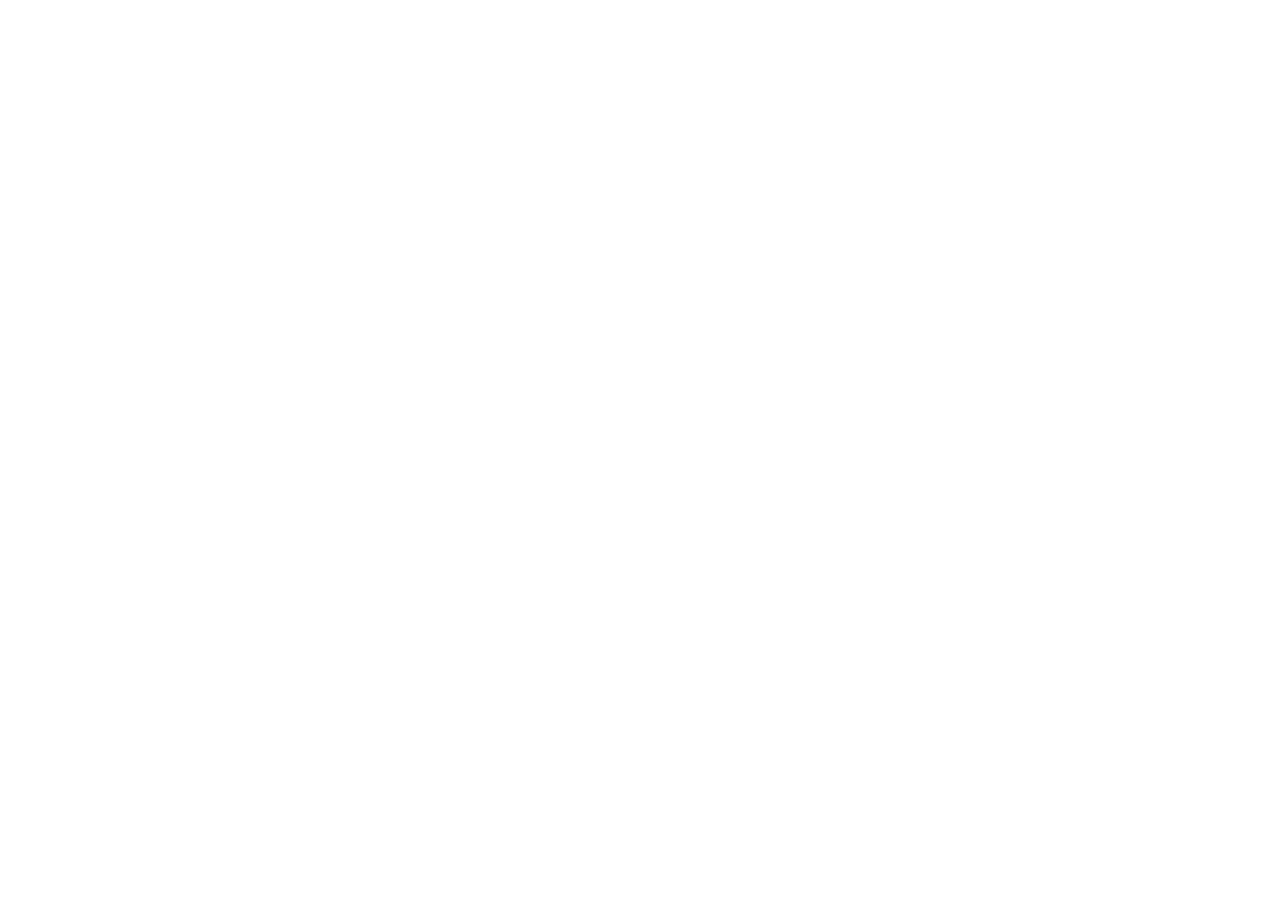
==== index.html @ 48e696e6 "Initial files saved" ====
<!DOCTYPE html>
<html lang="en">
  <head>
    <meta charset="utf-8" />
     <link type="text/css" rel="stylesheet" href="css/normalize.css"/>
     <link type="text/css" rel="stylesheet" href="css/stylesheet.css"/>
      <title>Assignment One</title>
  </head>
    <body>
        
    </body>	
</html>
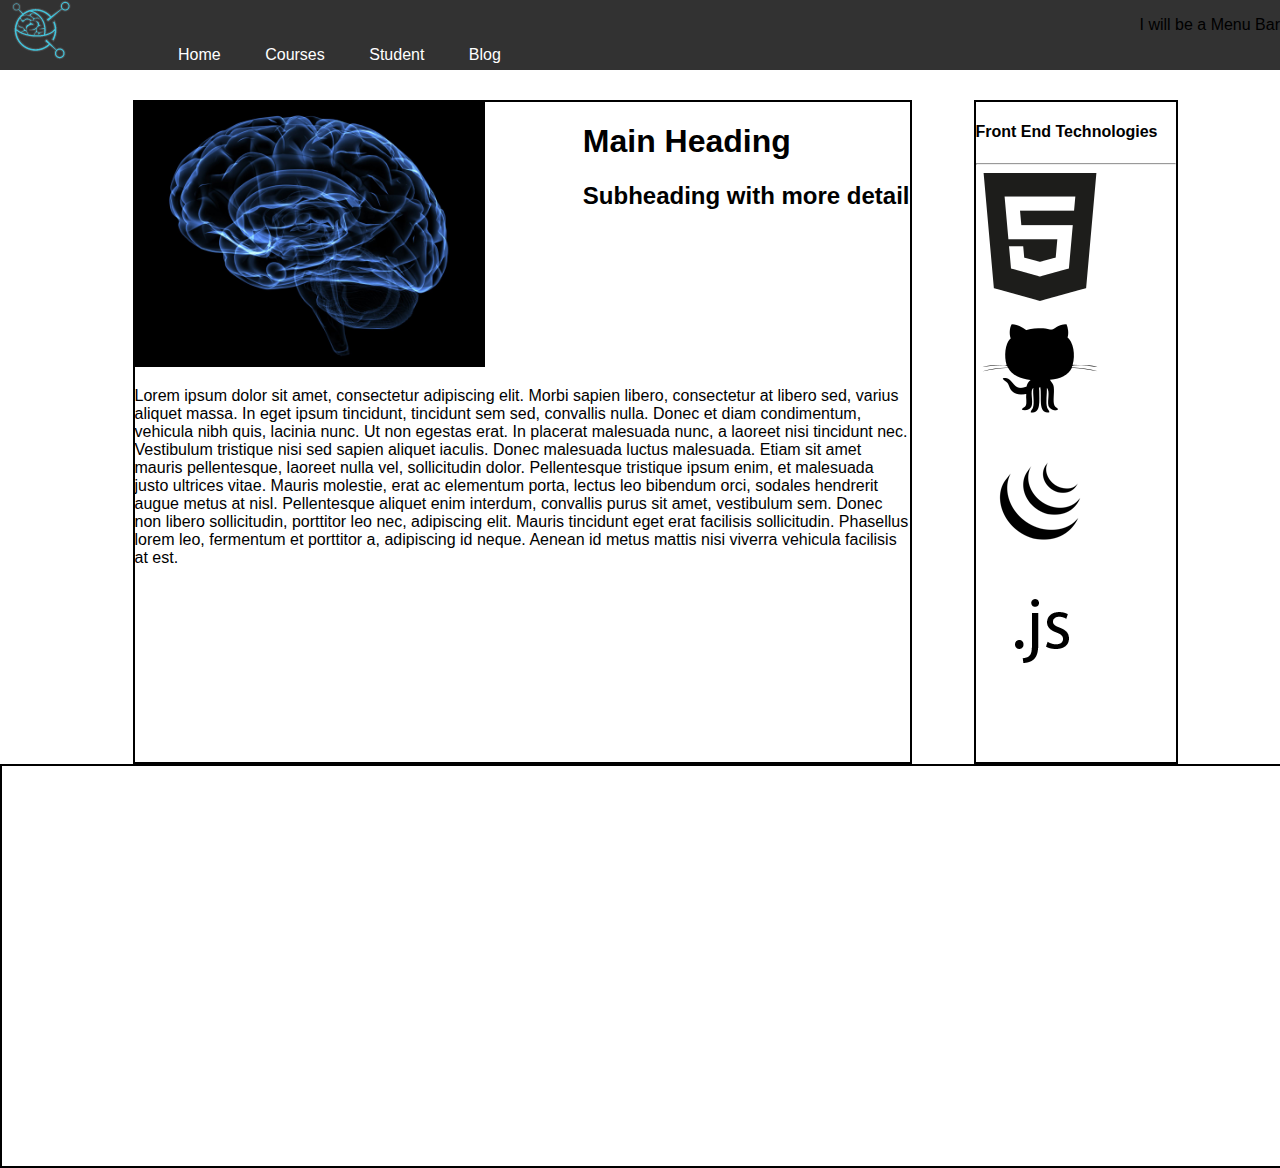
==== commit 64db470d: "Laid out framework of site" ====
--- a/index.html
+++ b/index.html
@@ -2,11 +2,50 @@
 <html lang="en">
   <head>
     <meta charset="utf-8" />
-     <link type="text/css" rel="stylesheet" href="css/normalize.css"/>
-     <link type="text/css" rel="stylesheet" href="css/stylesheet.css"/>
-      <title>Assignment One</title>
+      <link type="text/css" rel="stylesheet" href="css/normalize.css"/>
+      <link type="text/css" rel="stylesheet" href="css/stylesheet.css"/>
+        <title>Assignment One</title>
   </head>
     <body>
-        
+        <header>
+            <img src="images/logo-blue.png" alt="brain station logo">
+            <nav class="nav-bar">
+              <a href="http://www.test.com">Home</a>
+              <a href="">Courses</a>
+              <a href="">Student</a>
+              <a href="">Blog</a>
+            </nav>
+            <p class="menu-bar">I will be a Menu Bar</p>
+        </header>
+          <div class="content-container group">
+            <div class="main-content">
+                <img class="big-brain" src="images/brain-medium.jpg" alt="brain">
+              <div class="body-head">  
+                <h1>Main Heading</h1>   
+                <h2>Subheading with more detail</h2>
+              </div>  
+                <div class="body-copy">
+                  <p>
+                  Lorem ipsum dolor sit amet, consectetur adipiscing elit. Morbi sapien libero, consectetur at libero sed, varius aliquet massa. In eget ipsum tincidunt, tincidunt sem sed, convallis nulla. Donec et diam condimentum, vehicula nibh quis, lacinia nunc. Ut non egestas erat. In placerat malesuada nunc, a laoreet nisi tincidunt nec. Vestibulum tristique nisi sed sapien aliquet iaculis. Donec malesuada luctus malesuada. Etiam sit amet mauris pellentesque, laoreet nulla vel, sollicitudin dolor.
+
+                  Pellentesque tristique ipsum enim, et malesuada justo ultrices vitae. Mauris molestie, erat ac elementum porta, lectus leo bibendum orci, sodales hendrerit augue metus at nisl. Pellentesque aliquet enim interdum, convallis purus sit amet, vestibulum sem. Donec non libero sollicitudin, porttitor leo nec, adipiscing elit. Mauris tincidunt eget erat facilisis sollicitudin. Phasellus lorem leo, fermentum et porttitor a, adipiscing id neque. Aenean id metus mattis nisi viverra vehicula facilisis at est.
+                  </p>    
+                </div>
+              </div>
+                <div class="body-side">
+                  <h4>Front End Technologies</h4>
+                  <hr>
+                  <img src="images/html5.png" alt="HTML5">
+                  <img src="images/github.png" alt="Github">
+                  <img src="images/jquery.png" alt="jquery">
+                  <img src="images/js.png" alt="javascript">
+                </div>
+          </div>
+
+        <footer>
+          <div class="social-buttons">
+          </div>
+
+        </footer>
     </body>	
 </html>--- a/css/stylesheet.css
+++ b/css/stylesheet.css
@@ -0,0 +1,91 @@
+body {
+	position: relative;
+}
+
+header {
+	height: 70px;
+	width: 100%;
+	background-color: #323232;
+}
+
+nav {
+display: inline-block;
+height:30px;
+text-align: center;
+width: 500px;
+line-height: 30px;
+padding: 10px;
+}
+
+.nav-bar a{
+  padding: 0px 10px 0px 10px;
+  font-family: ':Lato', sans-serif;
+  margin:0px 10px 0px 10px;
+  text-decoration: none;
+  font-size: 16px;
+  height: 26px;
+  display: inline-block;
+  position:relative;
+  color:white;
+}
+
+div.main-content {
+	position: relative;
+	width: 775px;
+	height: 660px;
+	display: inline-block;
+	margin: 30px auto auto 30px;
+	border: solid 2px;
+	float: left;
+
+}
+
+img.big-brain {
+	width: 350px;
+	height: 265px;
+}
+
+.content-container {
+		margin: 0 auto;
+		width: 1075px;
+}
+
+.body-head {
+	position: relative;
+	float: right;
+}
+
+.body-side {
+	position: relative;
+	border: solid 2px;
+	display: inline-block;
+ 	width:200px;
+ 	height: 660px;
+	margin-top: 30px;
+	margin-left: 30px;
+	float: right;
+
+}
+
+
+.menu-bar {
+	display: inline-block;
+	float: right;
+}
+
+.social-buttons {
+
+}
+
+footer {
+	border: solid 2px;
+	width: 100%;
+	height: 400px;
+}
+
+.group:after {
+  content: "";
+  display: table;
+  clear: both;
+}
+
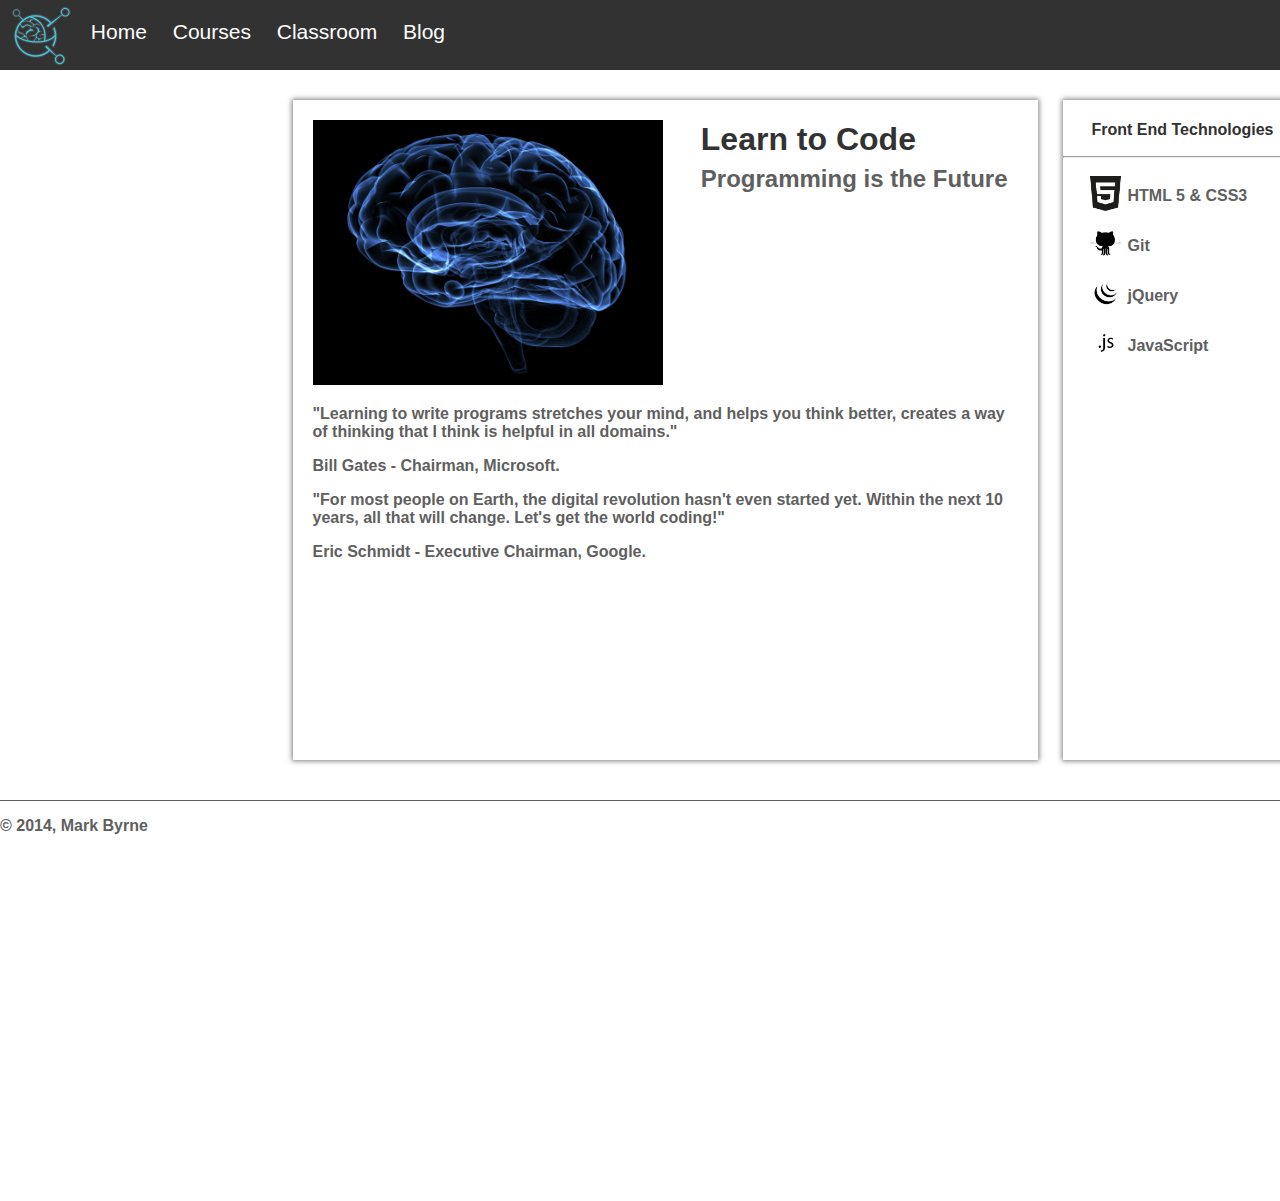
==== commit bf40081f: "All Pages Added" ====
--- a/index.html
+++ b/index.html
@@ -10,42 +10,60 @@
         <header>
             <img src="images/logo-blue.png" alt="brain station logo">
             <nav class="nav-bar">
-              <a href="http://www.test.com">Home</a>
-              <a href="">Courses</a>
-              <a href="">Student</a>
-              <a href="">Blog</a>
+              <a href="index.html">Home</a>
+              <a href="courses.html">Courses</a>
+              <a href="classroom.html">Classroom</a>
+              <a href="http://blog.brainstation.it/">Blog</a>
             </nav>
-            <p class="menu-bar">I will be a Menu Bar</p>
-        </header>
+            <div class="menu-bar group">
+              <a href="#">Email Us</a>
+            </div>
+        
+       </header>
           <div class="content-container group">
             <div class="main-content">
                 <img class="big-brain" src="images/brain-medium.jpg" alt="brain">
               <div class="body-head">  
-                <h1>Main Heading</h1>   
-                <h2>Subheading with more detail</h2>
+                <h1>Learn to Code</h1>   
+                <h2>Programming is the Future</h2>
               </div>  
                 <div class="body-copy">
                   <p>
-                  Lorem ipsum dolor sit amet, consectetur adipiscing elit. Morbi sapien libero, consectetur at libero sed, varius aliquet massa. In eget ipsum tincidunt, tincidunt sem sed, convallis nulla. Donec et diam condimentum, vehicula nibh quis, lacinia nunc. Ut non egestas erat. In placerat malesuada nunc, a laoreet nisi tincidunt nec. Vestibulum tristique nisi sed sapien aliquet iaculis. Donec malesuada luctus malesuada. Etiam sit amet mauris pellentesque, laoreet nulla vel, sollicitudin dolor.
-
-                  Pellentesque tristique ipsum enim, et malesuada justo ultrices vitae. Mauris molestie, erat ac elementum porta, lectus leo bibendum orci, sodales hendrerit augue metus at nisl. Pellentesque aliquet enim interdum, convallis purus sit amet, vestibulum sem. Donec non libero sollicitudin, porttitor leo nec, adipiscing elit. Mauris tincidunt eget erat facilisis sollicitudin. Phasellus lorem leo, fermentum et porttitor a, adipiscing id neque. Aenean id metus mattis nisi viverra vehicula facilisis at est.
+                  "Learning to write programs stretches your mind, and helps you think better, creates a way of thinking that I think is helpful in all domains."
                   </p>    
+                <p class="quote">
+                    Bill Gates - Chairman, Microsoft.
+                  </p> 
+                  <p>
+                    "For most people on Earth, the digital revolution hasn't even started yet. Within the next 10 years, all that will change. Let's get the world coding!"
+                  </p>
+                <p class="quote">
+                    Eric Schmidt - Executive Chairman, Google.
+                </p> 
                 </div>
               </div>
                 <div class="body-side">
                   <h4>Front End Technologies</h4>
-                  <hr>
-                  <img src="images/html5.png" alt="HTML5">
-                  <img src="images/github.png" alt="Github">
-                  <img src="images/jquery.png" alt="jquery">
-                  <img src="images/js.png" alt="javascript">
+                  <hr class="sideline">
+                    <div class="subtitle">
+                      <a href="#"><img src="images/html5.png" alt="HTML5">HTML 5 & CSS3</a>
+                      <a href="#"><img src="images/github.png" alt="Github">Git</a>
+                      <a href="#"><img src="images/jquery.png" alt="jquery">jQuery</a>
+                      <a href="#"><img src="images/js.png" alt="javascript">JavaScript</a>
+                    </div>
                 </div>
           </div>
 
         <footer>
-          <div class="social-buttons">
-          </div>
+          <p class="footer-note">© 2014, Mark Byrne</p>
+          <nav class="social-nav group">
+            <a href="http://facebook.com" class="sprite-social facebook">Facebook</a>
+            <a href="http://twitter.com" class="sprite-social twitter">Twitter</a>
+            <a href="http://linkedin.com" class="sprite-social linkedin">LinkedIn</a>
+            <a href="http://plus.google.com" class="sprite-social google">Google</a>
+          </nav>   
+       </footer>
 
-        </footer>
+        
     </body>	
 </html>--- a/css/stylesheet.css
+++ b/css/stylesheet.css
@@ -1,53 +1,95 @@
+
+
 body {
 	position: relative;
+	font-family: "Helvetica Neue", Helvetica, Arial, sans-serif;
+	width: 1600px;
+}
+
+body p {
+	font-size: 16px;
+	color: #5F5F5F;
+	font-weight: bold;
+}
+
+body p .quote {
+	position: relative;
+	text-align: right;
+	font-weight: normal;
+
 }
 
 header {
 	height: 70px;
 	width: 100%;
 	background-color: #323232;
+	font-size: 21px;
+}
+
+h1 {
+	color: #323232;
+}
+
+h2 {
+	color: #5F5F5F;
+	position: relative;
+	bottom: 15px;
+}
+
+header img {
+	margin-top: 5px;
+	line-height: 70px;
+	vertical-align: middle;
 }
 
 nav {
 display: inline-block;
 height:30px;
 text-align: center;
-width: 500px;
-line-height: 30px;
-padding: 10px;
 }
 
 .nav-bar a{
-  padding: 0px 10px 0px 10px;
-  font-family: ':Lato', sans-serif;
-  margin:0px 10px 0px 10px;
   text-decoration: none;
-  font-size: 16px;
-  height: 26px;
+  font-size: 21px;
+  padding: 5px 10px;
   display: inline-block;
-  position:relative;
   color:white;
 }
 
+.nav-bar a:hover {
+border-radius: 5px;
+background-color: #5F5F5F;
+text-align: center;
+
+}
+
 div.main-content {
 	position: relative;
-	width: 775px;
+	width: 715px;
+	left: 45px;
 	height: 660px;
 	display: inline-block;
 	margin: 30px auto auto 30px;
-	border: solid 2px;
 	float: left;
+	padding-right: 30px;
+	box-shadow: 0px 0px 5px 1px rgba(54,50,54,0.64);
 
 }
 
 img.big-brain {
 	width: 350px;
 	height: 265px;
-}
+	margin-top: 20px;
+	margin-left: 20px;
+}
+
+.body-copy {
+	margin-left: 20px;
+} 
 
 .content-container {
 		margin: 0 auto;
-		width: 1075px;
+		width: 1165px;
 }
 
 .body-head {
@@ -55,33 +97,365 @@
 	float: right;
 }
 
+.body-head.subpage {
+	float: center;
+	text-align: center;
+}
+
 .body-side {
 	position: relative;
-	border: solid 2px;
-	display: inline-block;
- 	width:200px;
+	display: inline-block;
+ 	width:240px;
  	height: 660px;
+ 	right: 80px;
 	margin-top: 30px;
-	margin-left: 30px;
 	float: right;
-
-}
-
+	box-shadow: 0px 0px 5px 1px rgba(54,50,54,0.64);
+
+}
+
+.body-side img {
+	height: 35px;
+}
+
+h4 {
+	text-align: center;
+	color: #323232;
+	font-weight: bold;
+	height: 13px;
+}
+
+.subtitle {
+padding-left: 25px;
+}
+
+.subtitle a {
+	display: inline-block;
+	position: relative;
+	color: #5F5F5F;
+	text-align: left;
+	font-weight: bold;
+	width: 100%;
+	line-height: 40px;
+	vertical-align: middle;
+	text-decoration: none;
+
+}
+
+
+.subtitle img {
+	padding-right: 5px;
+	position: relative;
+	top: 10px;
+}
 
 .menu-bar {
 	display: inline-block;
+	border-radius: 5px;
+	background-color: #1587EB;
+	text-align: center;
+	padding: 5px 10px;
+	margin: 15px;
+	position: relative;
+	padding-right: 30px;
+	padding-left: 30px;
+	left: 960px;
+}
+
+.menu-bar ul {
+list-style: none;
+display: none;
+position: absolute;
+margin: 0;
+background-color: #5F5F5F;
+top: 50px;
+left: 0;
+border-radius: 5px;
+z-index: 10;
+
+}
+
+/* 
+.menu-bar:hover ul{
+display: block;
+width: 200px;
+}
+*/
+
+/*.menu-bar .triangle {
+	width: 0;
+	height: 0;
+	border: 10px solid transparent;
+	border-top-color: white;
+	display: inline-block;
 	float: right;
-}
-
-.social-buttons {
-
+	margin-top: 10px;
+}
+*/
+
+.menu-bar a {
+	text-decoration: none;
+	color: white;
+	margin-left: 6px;
+}
+
+.header-courses {
+	height: 70px;
+	width: 100%;
+	background-color: white;
+	font-size: 21px;
+}
+
+.h1-courses {
+	font-size: 22px;
+	font-weight: normal;
+	text-align: center;
+}
+
+.h2-courses {
+	font-weight: bold;
+	text-align: center;
+	font-size: 16px;
+	padding-top: 14px;
+}
+
+.btn {
+	-moz-box-shadow:inset 0px 1px 0px 0px #ffffff;
+	-webkit-box-shadow:inset 0px 1px 0px 0px #ffffff;
+	box-shadow:inset 0px 1px 0px 0px #ffffff;
+	background:-webkit-gradient( linear, left top, left bottom, color-stop(0.05, #ededed), color-stop(1, #dfdfdf) );
+	background:-moz-linear-gradient( center top, #ededed 5%, #dfdfdf 100% );
+	filter:progid:DXImageTransform.Microsoft.gradient(startColorstr='#ededed', endColorstr='#dfdfdf');
+	background-color:#ededed;
+	-webkit-border-top-left-radius:11px;
+	-moz-border-radius-topleft:11px;
+	border-top-left-radius:11px;
+	-webkit-border-top-right-radius:11px;
+	-moz-border-radius-topright:11px;
+	border-top-right-radius:11px;
+	-webkit-border-bottom-right-radius:11px;
+	-moz-border-radius-bottomright:11px;
+	border-bottom-right-radius:11px;
+	-webkit-border-bottom-left-radius:11px;
+	-moz-border-radius-bottomleft:11px;
+	border-bottom-left-radius:11px;
+	text-indent:0px;
+	border:1px solid #dcdcdc;
+	display:inline-block;
+	color:#5e585e;
+	font-size:16px;
+	font-weight:bold;
+	font-style:normal;
+	height:40px;
+	line-height:40px;
+	width:180px;
+	text-decoration:none;
+	text-align:center;
+	text-shadow:1px 1px 0px #ffffff;
+}
+
+
+.classname:hover {
+	background:-webkit-gradient( linear, left top, left bottom, color-stop(0.05, #dfdfdf), color-stop(1, #ededed) );
+	background:-moz-linear-gradient( center top, #dfdfdf 5%, #ededed 100% );
+	filter:progid:DXImageTransform.Microsoft.gradient(startColorstr='#dfdfdf', endColorstr='#ededed');
+	background-color:#dfdfdf;
+
+}
+.classname:active {
+	position:relative;
+	top:1px;
 }
 
 footer {
-	border: solid 2px;
+	border: solid 1px #5F5F5F;
 	width: 100%;
 	height: 400px;
-}
+	margin-top: 40px;
+	border-right: none;
+	border-left: none;
+	border-bottom: none;
+}
+
+.social-nav {
+	display: inline;
+}
+
+.footer-note {
+	display: relative;
+}
+
+.page {
+    width: 800px;
+    height: 660px;
+    margin: 20px auto;
+    padding: 10px 20px;
+    background-color: #fff;
+    box-shadow: 0px 0px 5px 1px rgba(54,50,54,0.64);
+}
+
+#tabs {
+	margin: 50px 0;
+}
+ 
+ #tabs nav .btn {
+     display: inline-block;
+     color: #000;
+     background-color: #eee;
+     height: 35px;
+    line-height: 35px;
+     font-size: 14px;
+     padding: 0 10px;
+     margin-right: 20px;
+     position: relative;
+	left: 70px;
+    
+ }
+ 
+ #tabs nav .btn.active {
+     background-color: #ccc;
+ }
+ 
+  #tabs nav .btn:hover {
+     background-color: #ddd;
+ }
+ 
+ #tabs .content {
+     display: block;
+    min-height: 100px;
+     padding: 10px;
+ }
+
+
+#tab1 img {
+	display: inline-block;
+}
+
+#tab1 img:nth-child(3) {
+width: 300px;
+height: 200px;
+}
+
+#tab1 img:nth-child(4) {
+width: 140px;
+height: 140px;
+}
+
+#tab1 img:nth-child(5) {
+width: 140px;
+height: 140px;
+}
+
+#tab1 img:nth-child(6) {
+width: 140px;
+height: 140px;
+}
+
+#tab2 img {
+	display: inline-block;
+}
+
+#tab2 img:nth-child(3) {
+width: 320px;
+height: 250px;
+padding-right: 50px;
+}
+
+#tab2 img:nth-child(4) {
+width: 130px;
+height: 150px;
+padding-right: 50px;
+position: relative;
+bottom: 45px;
+
+}
+
+#tab2 img:nth-child(5) {
+width: 150px;
+height: 150px;
+position: relative;
+bottom: 45px;
+}
+
+#tab3 img {
+	display: inline-block;
+}
+
+#tab3 img:nth-child(3) {
+width: 180px;
+height: 160px;
+}
+
+#tab3 img:nth-child(4) {
+width: 180px;
+height: 160px;
+}
+
+#tab3 img:nth-child(5) {
+width: 160px;
+height: 330px;
+}
+.new {
+	background-color:#fe1a00;
+	-webkit-border-top-left-radius:6px;
+	-moz-border-radius-topleft:6px;
+	border-top-left-radius:6px;
+	-webkit-border-top-right-radius:6px;
+	-moz-border-radius-topright:6px;
+	border-top-right-radius:6px;
+	-webkit-border-bottom-right-radius:6px;
+	-moz-border-radius-bottomright:6px;
+	border-bottom-right-radius:6px;
+	-webkit-border-bottom-left-radius:6px;
+	-moz-border-radius-bottomleft:6px;
+	border-bottom-left-radius:6px;
+	text-indent:0;
+	border:1px solid #d83526;
+	display:inline-block;
+	color:#ffffff;
+	font-size:15px;
+	font-weight:bold;
+	font-style:normal;
+	height:25px;
+	line-height:25px;
+	width:65px;
+	text-decoration:none;
+	text-align:center;
+	text-shadow:1px 1px 0px #b23e35;
+	position: absolute;
+	top: 231px;
+	right: 445px;
+}
+.classname:hover {
+	background-color:#ce0100;
+}
+.classname:active {
+	position:relative;
+	top:1px;
+}
+
+ .content {
+	width: 775px;
+	height: 660px;
+	display: inline-block;
+	margin: 30px auto auto 30px;
+	float: right;
+	padding-right: 30px;
+ }
+
+ .sprite-social {
+    display: inline-block;
+    width: 32px;
+    height: 32px;
+    margin-right: 10px;
+    float: right;
+    background-image: url(../images/sprite-social.png);
+}
+
+.sprite-social.facebook { background-position: 0 0; }
+.sprite-social.twitter  { background-position: -32px 0; }
+.sprite-social.linkedin { background-position: 0 -32px; }
+.sprite-social.google   { background-position: -32px -64px; }
 
 .group:after {
   content: "";
